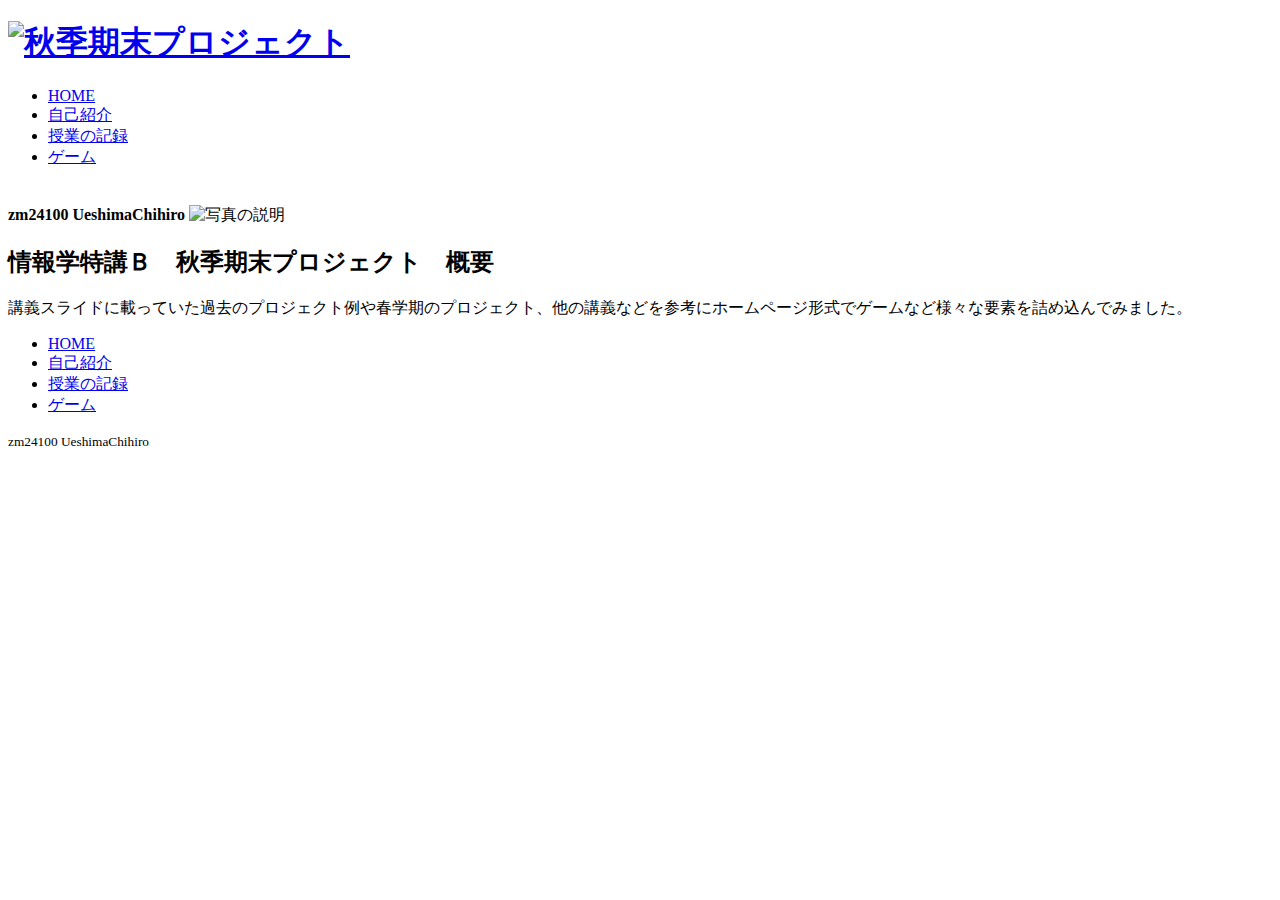
==== index.html @ e3959dde "Update index.html" ====
<!DOCTYPE html>
<html lang="ja">
<head>
 <meta charset="UTF-8">
 <title>秋季期末プロジェクト</title>
 <link rel="stylesheet" href="mystyle.css">
</head>
 
<body>
  <div id="wrap">
    <header>
      <div id="logo">
       <h1><a href="index.html"><img src="img/logo.png" alt="秋季期末プロジェクト"></a></h1>
      </div>
     
      <nav class="cf">
        <ul>
         <li><a href="index.html">HOME</a></li>
         <li><a href="syoukai.html">自己紹介</a></li>
         <li><a href="class.html">授業の記録</a></li>
         <li><a href="game.html">ゲーム</a></li>
        </ul>
      </nav>
      
    　<div id="main_visual">
        <strong>zm24100 UeshimaChihiro</strong>
        <img src="img/top.jpg" alt="写真の説明">
        <!--写真の説明の部分は後で書き込む-->
      </div>
    </header>
   
    <main>
     <h2>情報学特講Ｂ　秋季期末プロジェクト　概要</h2>
     <p>講義スライドに載っていた過去のプロジェクト例や春学期のプロジェクト、他の講義などを参考にホームページ形式でゲームなど様々な要素を詰め込んでみました。</p>
    </main>
  </div>

  <footer>
      <div class="container cf">
        <ul>
         <li><a href="index.html">HOME</a></li>
         <li><a href="syoukai.html">自己紹介</a></li>
         <li><a href="class.html">授業の記録</a></li>
         <li><a href="game.html">ゲーム</a></li>
        </ul>
        <div id="copyrights">
          <small>zm24100 UeshimaChihiro</small>
        </div>
      </div>
  </footer>
   
</body>
</html>
---- mystyle.css ----

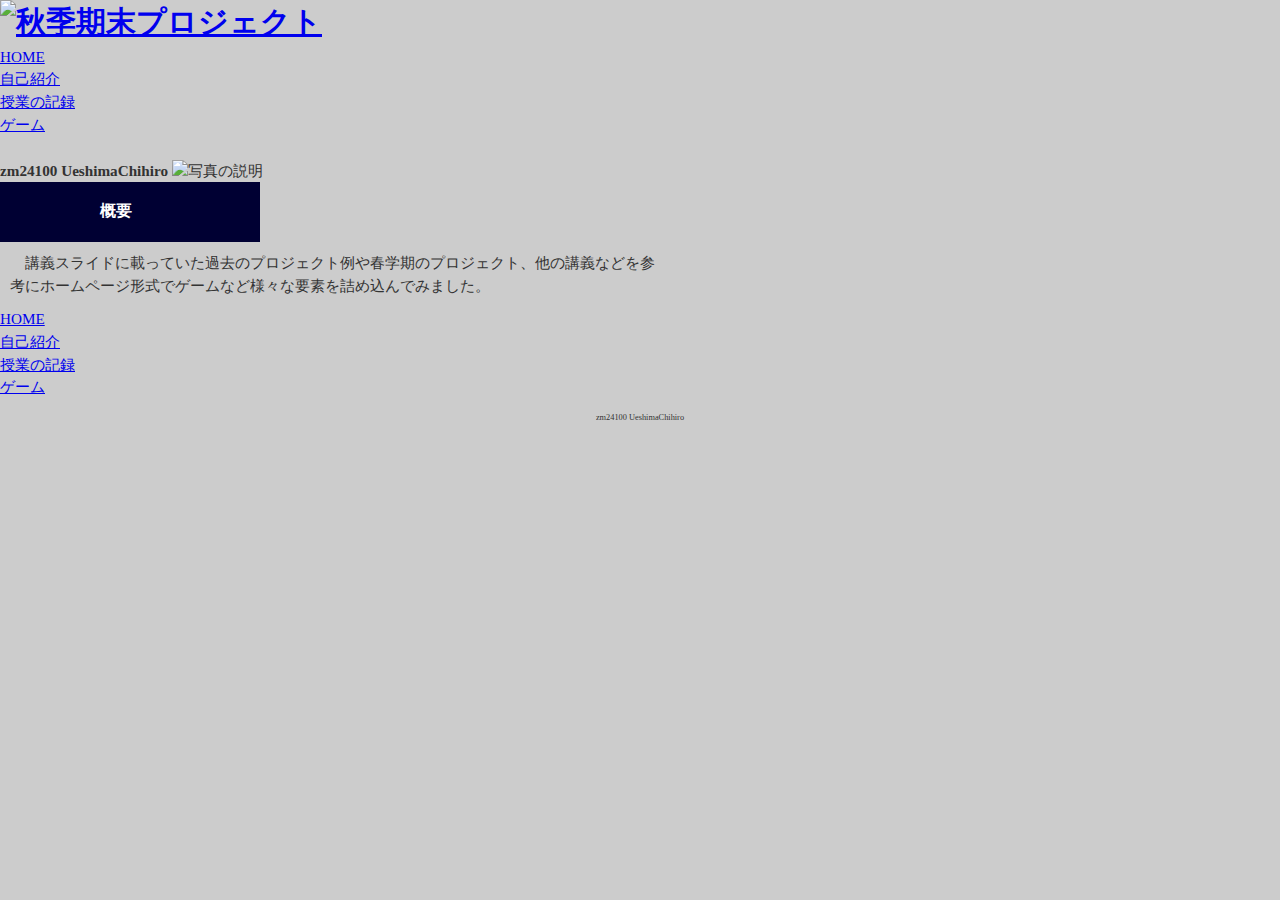
==== commit 60d6822f: "Update index.html" ====
--- a/index.html
+++ b/index.html
@@ -30,7 +30,7 @@
     </header>
    
     <main>
-     <h2>情報学特講Ｂ　秋季期末プロジェクト　概要</h2>
+     <h2>概要</h2>
      <p>講義スライドに載っていた過去のプロジェクト例や春学期のプロジェクト、他の講義などを参考にホームページ形式でゲームなど様々な要素を詰め込んでみました。</p>
     </main>
   </div>
@@ -43,7 +43,7 @@
          <li><a href="class.html">授業の記録</a></li>
          <li><a href="game.html">ゲーム</a></li>
         </ul>
-        <div id="copyrights">
+        <div id="footer">
           <small>zm24100 UeshimaChihiro</small>
         </div>
       </div>
--- a/mystyle.css
+++ b/mystyle.css
@@ -1 +1,151 @@
+@charset "UTF-8";
+#timer {
+	width : 100px; 
+	height : 100px;}
 
+* {
+	margin:0;
+	padding:0;
+}
+body {
+	font-size:95%;
+	line-height:1.5;
+	color:#333333;
+	background-color:#cccccc;
+	background-image:url(./img/body.png);
+}
+#pagebody {
+	width:1000px;
+	margin:0 auto;
+	background-color:#ffffff;
+	background-image:url(./img/pagebody.png);
+	background-repeat:repeat-y;
+}
+img {
+	border:0;
+}
+p {
+	width:660px;
+	margin:10px;
+	text-indent:1em;
+}
+hr {
+	clear:both;
+	width:680px;
+	margin:10px 0px;
+	border:1px dotted #cccccc;
+}
+#header {
+	height:80px;
+}
+#header h1 {
+	padding:10px 0px 5px 20px;
+	font-size:18px;
+}
+#header h1 a {
+	text-decoration:none;
+}
+#menu ul {
+	width:960px;
+	height:50px;
+	margin:0px 20px;
+}
+#menu li {
+	list-style-type:none;
+	display:inline;
+	float:left;
+}
+#menu li a {
+	background-color:#000080;
+	color:#ffffff;
+	display:block;
+	width:240px;
+	height:35px;
+	padding:15px 0px 0px 0px;
+	text-align:center;
+	text-decoration:none;
+	background-image:url(./img/menu1.png);
+	background-repeat:no-repeat;
+}
+#menu li a:hover {
+	background-color:#000066;
+	background-image:url(./img/menu2.png);
+}
+#img_index {
+	width:960px;
+	height:360px;
+	margin:5px 20px;
+}
+#img_subpage {
+	width:960px;
+	height:240px;
+	margin:5px 20px;
+}
+h2 {
+	width:160px;
+	height:43px;
+	padding:17px 0px 0px 100px;
+	font-size:16px;
+	background-image:url(./img/h2.png);
+	background-repeat:no-repeat;
+	background-color:#000033;
+	color:#ffffff;
+}
+#submenu {
+	width:260px;
+	margin:10px 10px 10px 20px;
+	float:left;
+}
+#submenu ul li {
+	list-style-type:none;
+}
+#submenu ul li a {
+	display:block;
+	height:45px;
+	padding:15px 0px 0px 30px;
+	text-decoration:none;
+	border-bottom:1px dotted gray;
+	background-image:url(./img/submenu1.png);
+	background-repeat:no-repeat;
+	color:#333333;
+}
+#submenu ul li:first-child a {
+	border-top:1px dotted gray;
+}
+#submenu ul li a:hover {
+	text-decoration:underline;
+}
+#submenu ul li a:before {
+	content:url(./img/icon_submenu.png);
+	margin:0px 10px 0px 0px;
+	vertical-align:text-top;
+}
+#info {
+	width:660px;
+	float:left;
+	padding:10px 20px 0px 0px;
+}
+h3 {
+	font-size:14px;
+	width:660px;
+	padding:10px 0px 10px 20px;
+	background-color:#003399;
+	color:#ffffff;
+	border-radius:3px;
+}
+.infoimg_index {
+	width:200px;
+	height:150px;
+	margin:0px 0px 20px 20px;
+	float:right;
+}
+hr {
+	clear:both;
+}
+#footer {
+	clear:both;
+	height:40px;
+	padding:10px 0px 0px 0px;
+	font-size:x-small;
+	text-align:center;
+}
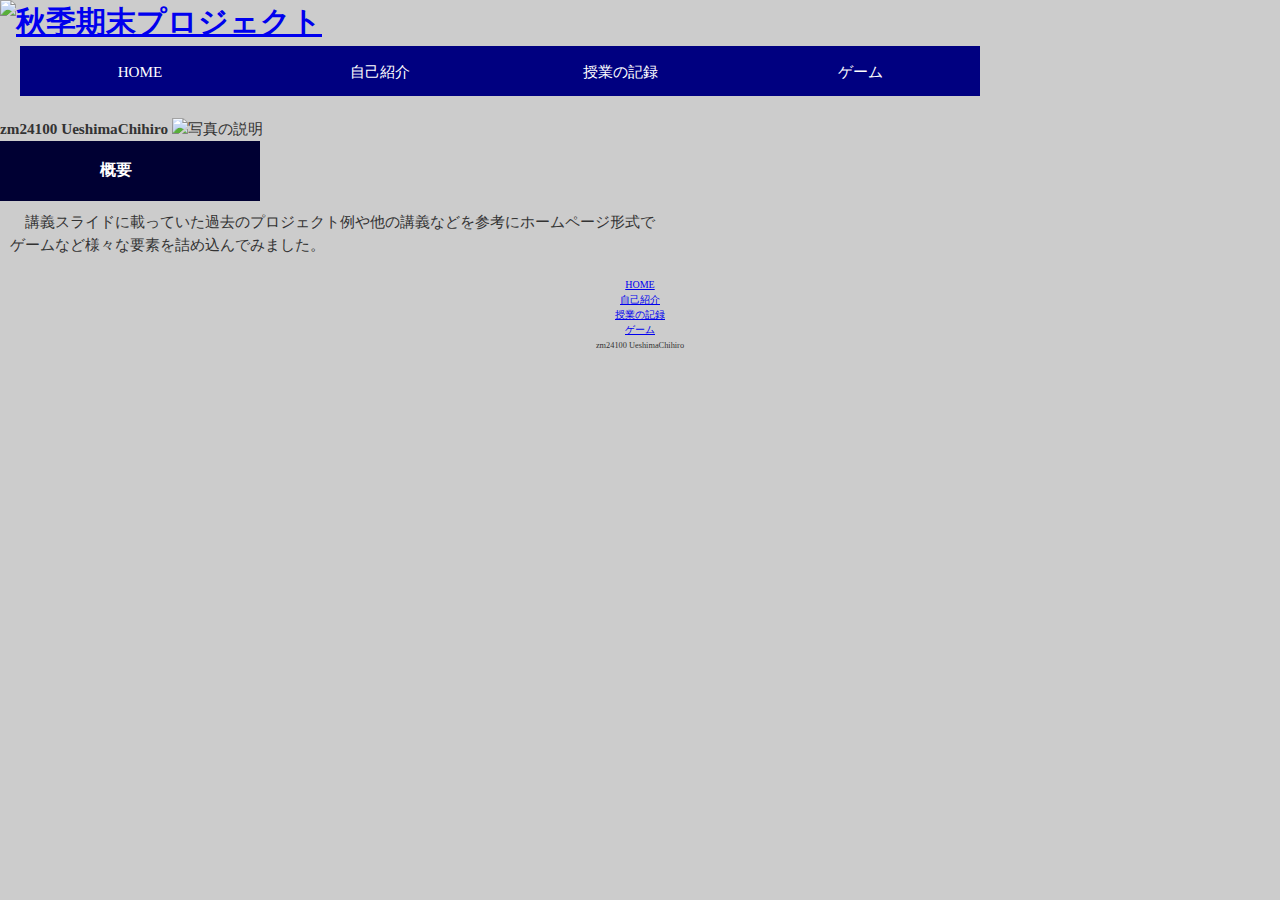
==== commit dcecb91c: "Update index.html" ====
--- a/index.html
+++ b/index.html
@@ -31,7 +31,7 @@
    
     <main>
      <h2>概要</h2>
-     <p>講義スライドに載っていた過去のプロジェクト例や春学期のプロジェクト、他の講義などを参考にホームページ形式でゲームなど様々な要素を詰め込んでみました。</p>
+     <p>講義スライドに載っていた過去のプロジェクト例や他の講義などを参考にホームページ形式でゲームなど様々な要素を詰め込んでみました。</p>
     </main>
   </div>
 
--- a/mystyle.css
+++ b/mystyle.css
@@ -45,17 +45,17 @@
 #header h1 a {
 	text-decoration:none;
 }
-#menu ul {
+nav ul {
 	width:960px;
 	height:50px;
 	margin:0px 20px;
 }
-#menu li {
+nav li {
 	list-style-type:none;
 	display:inline;
 	float:left;
 }
-#menu li a {
+nav li a {
 	background-color:#000080;
 	color:#ffffff;
 	display:block;
@@ -67,7 +67,7 @@
 	background-image:url(./img/menu1.png);
 	background-repeat:no-repeat;
 }
-#menu li a:hover {
+nav li a:hover {
 	background-color:#000066;
 	background-image:url(./img/menu2.png);
 }
@@ -142,7 +142,7 @@
 hr {
 	clear:both;
 }
-#footer {
+footer {
 	clear:both;
 	height:40px;
 	padding:10px 0px 0px 0px;
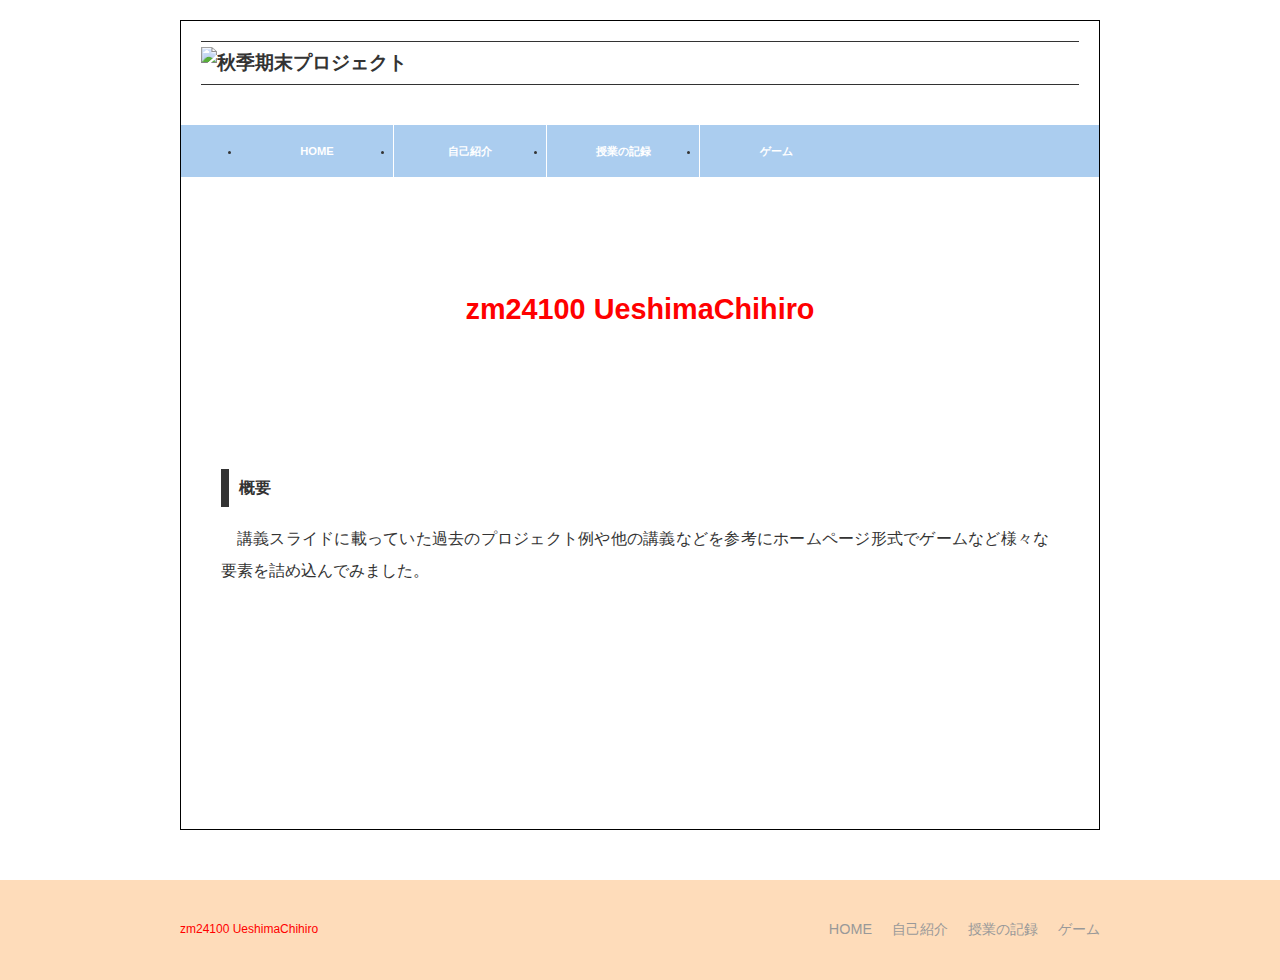
==== commit 94bd1eff: "Update index.html" ====
--- a/index.html
+++ b/index.html
@@ -24,8 +24,6 @@
       
     　<div id="main_visual">
         <strong>zm24100 UeshimaChihiro</strong>
-        <img src="img/top.jpg" alt="写真の説明">
-        <!--写真の説明の部分は後で書き込む-->
       </div>
     </header>
    
--- a/mystyle.css
+++ b/mystyle.css
@@ -1,151 +1,178 @@
-@charset "UTF-8";
-#timer {
-	width : 100px; 
-	height : 100px;}
-
-* {
-	margin:0;
-	padding:0;
+html {
+  min-height: 100%;
+  position: relative;
 }
 body {
-	font-size:95%;
-	line-height:1.5;
-	color:#333333;
-	background-color:#cccccc;
-	background-image:url(./img/body.png);
+  background-color: #ffffff;
+  background-image: url(img/bg.png);
+  color: #333333;
+  font-family: "メイリオ", 'MS PGothic', Osaka, sans-serif;
+  font-size: 16px;
+  margin: 0 0 150px 0;
+  min-height: 100%;
+  padding: 0;
 }
-#pagebody {
-	width:1000px;
-	margin:0 auto;
-	background-color:#ffffff;
-	background-image:url(./img/pagebody.png);
-	background-repeat:repeat-y;
+
+header, footer, main, aside {
+  display: block;
 }
-img {
-	border:0;
+
+a {
+  color: #333333;
+  text-decoration: none;
 }
-p {
-	width:660px;
-	margin:10px;
-	text-indent:1em;
+
+a:hover {
+  color: #cccccc;
 }
-hr {
-	clear:both;
-	width:680px;
-	margin:10px 0px;
-	border:1px dotted #cccccc;
+
+#wrap {
+  background-color: #ffffff;
+  border: solid 1px #000;
+  line-height: 200%;
+  margin: 20px auto 50px;
+  min-height: 100%;
+  padding-bottom: 40px;
+  width: 918px;
 }
-#header {
-	height:80px;
+
+header {
+  background-color: #ffffff;
+  padding: 20px 0 0;
 }
-#header h1 {
-	padding:10px 0px 5px 20px;
-	font-size:18px;
+
+#logo {
+  margin: 0 20px 20px;
 }
-#header h1 a {
-	text-decoration:none;
+
+nav {
+  background-color: #abcdef;
+  font-size: 0.7em;
+  margin: 0;
 }
+
 nav ul {
-	width:960px;
+  width:960px;
 	height:50px;
 	margin:0px 20px;
 }
+
 nav li {
-	list-style-type:none;
-	display:inline;
-	float:left;
+  border-right: solid 1px #ffffff;
+  float: left;
+  font-weight: bold;
+  width: 152px;
 }
-nav li a {
-	background-color:#000080;
-	color:#ffffff;
-	display:block;
-	width:240px;
-	height:35px;
-	padding:15px 0px 0px 0px;
-	text-align:center;
-	text-decoration:none;
-	background-image:url(./img/menu1.png);
-	background-repeat:no-repeat;
+
+nav a {
+  color: #ffffff;
+  display: block;
+  padding: 10px 0;
+  text-align: center;
 }
-nav li a:hover {
-	background-color:#000066;
-	background-image:url(./img/menu2.png);
+
+nav a:hover {
+  background-color: #ffff00;
 }
-#img_index {
-	width:960px;
-	height:360px;
-	margin:5px 20px;
+
+nav li:last-of-type {
+  border-right: 0;
+  width: 153px
 }
-#img_subpage {
-	width:960px;
-	height:240px;
-	margin:5px 20px;
+
+#main_visual {
+  background: url(img/main_image3.jpg) no-repeat center center;
+  display: table;
+  height: 200px;
+  margin-bottom: 40px;
+  overflow: hidden;
+  text-align: center;
 }
+
+#main_visual strong {
+  color: #ff0000;
+  display: table-cell;
+  font-size: 1.8em;
+  text-shadow: 0 0 7px #ffffff;
+  vertical-align: middle;
+  width: 920px;
+}
+
+main {
+  margin: 0 30px 0 20px;
+  min-height: 300px;
+  padding: 20px;
+}
+
+h1 {
+  border-top: solid 1px #333333;
+  border-bottom: solid 1px #333333;
+  font-size: 1.2em;
+  margin-top: 0;
+  margin-bottom: 40px;
+  padding: 5px 0;
+}
+
 h2 {
-	width:160px;
-	height:43px;
-	padding:17px 0px 0px 100px;
-	font-size:16px;
-	background-image:url(./img/h2.png);
-	background-repeat:no-repeat;
-	background-color:#000033;
-	color:#ffffff;
+  border-left: solid 8px #333333;
+  font-size: 1em;
+  margin-top: 0;
+  padding: 3px 0 3px 10px;
 }
-#submenu {
-	width:260px;
-	margin:10px 10px 10px 20px;
-	float:left;
+
+p {
+  text-align: justify;
+  text-indent: 1em;
 }
-#submenu ul li {
-	list-style-type:none;
+
+footer {
+  background-color: #fedcba;
+  bottom: 0;
+  clear: both;
+  color: #ff0000;
+  font-size: 0.9em;
+  height: 20px;
+  min-width: 920px;
+  padding: 40px 0;
+  position: absolute;
+  width: 100%;
 }
-#submenu ul li a {
-	display:block;
-	height:45px;
-	padding:15px 0px 0px 30px;
-	text-decoration:none;
-	border-bottom:1px dotted gray;
-	background-image:url(./img/submenu1.png);
-	background-repeat:no-repeat;
-	color:#333333;
+
+footer a {
+  color: #999999;
 }
-#submenu ul li:first-child a {
-	border-top:1px dotted gray;
+
+footer a:hover {
+  color: #ffff00;
 }
-#submenu ul li a:hover {
-	text-decoration:underline;
+
+footer ul {
+  float: right;
+  list-style: none;
+  margin: 0;
+  padding: 0;
 }
-#submenu ul li a:before {
-	content:url(./img/icon_submenu.png);
-	margin:0px 10px 0px 0px;
-	vertical-align:text-top;
+
+footer li {
+  display: inline-block;
+  margin-right: 16px;
 }
-#info {
-	width:660px;
-	float:left;
-	padding:10px 20px 0px 0px;
+
+footer li:last-of-type {
+  margin-right: 0;
 }
-h3 {
-	font-size:14px;
-	width:660px;
-	padding:10px 0px 10px 20px;
-	background-color:#003399;
-	color:#ffffff;
-	border-radius:3px;
+
+#copyrights {
+  float: left;
 }
-.infoimg_index {
-	width:200px;
-	height:150px;
-	margin:0px 0px 20px 20px;
-	float:right;
+
+.container {
+  margin: auto;
+  width: 920px;
 }
-hr {
-	clear:both;
+
+.cf:after {
+  content: "";
+  display: block;
+  clear: both;
 }
-footer {
-	clear:both;
-	height:40px;
-	padding:10px 0px 0px 0px;
-	font-size:x-small;
-	text-align:center;
-}
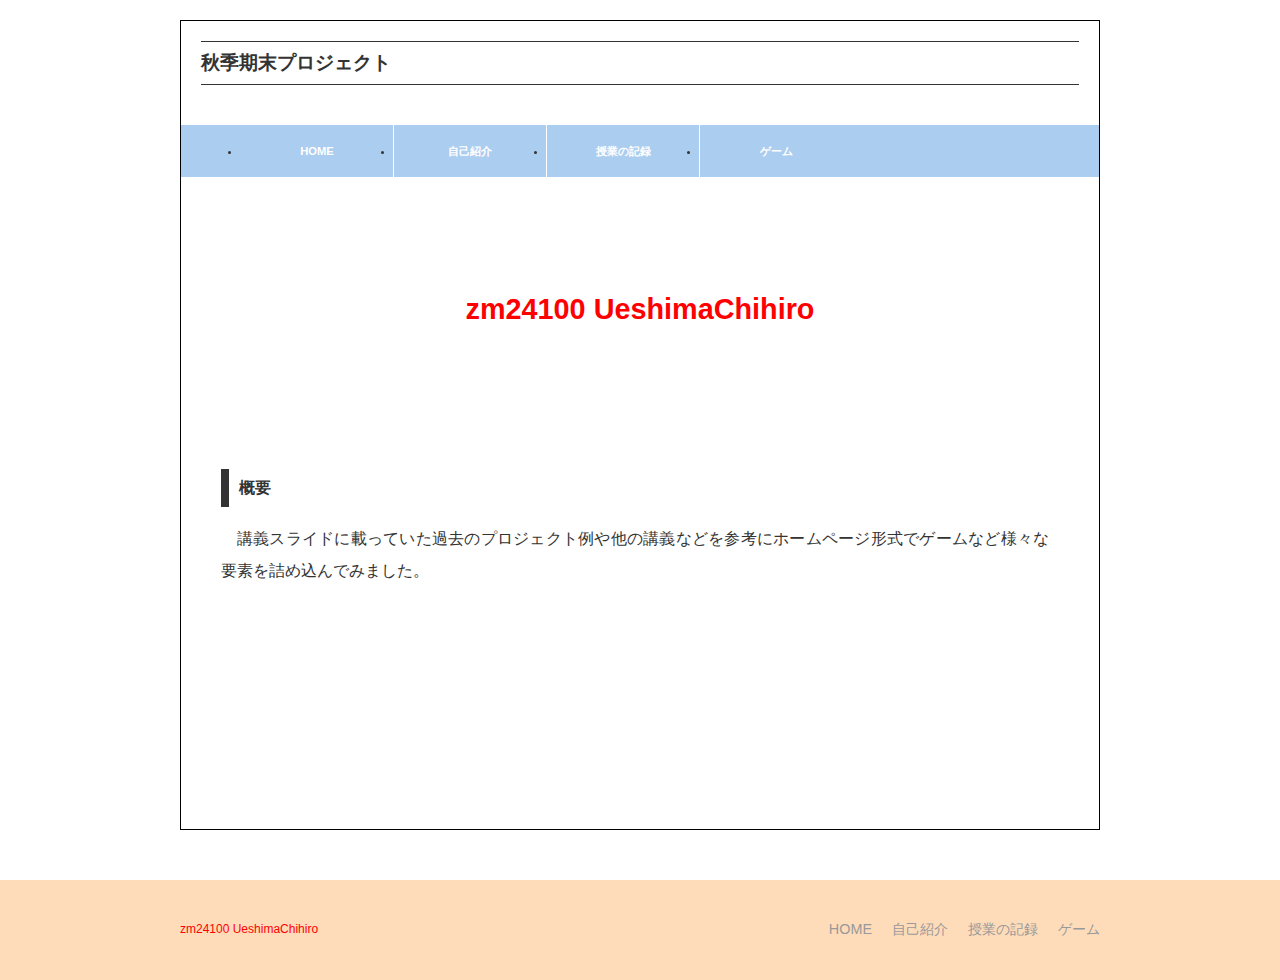
==== commit 6900a7b8: "Update index.html" ====
--- a/index.html
+++ b/index.html
@@ -10,7 +10,7 @@
   <div id="wrap">
     <header>
       <div id="logo">
-       <h1><a href="index.html"><img src="img/logo.png" alt="秋季期末プロジェクト"></a></h1>
+       <h1>秋季期末プロジェクト</h1>
       </div>
      
       <nav class="cf">
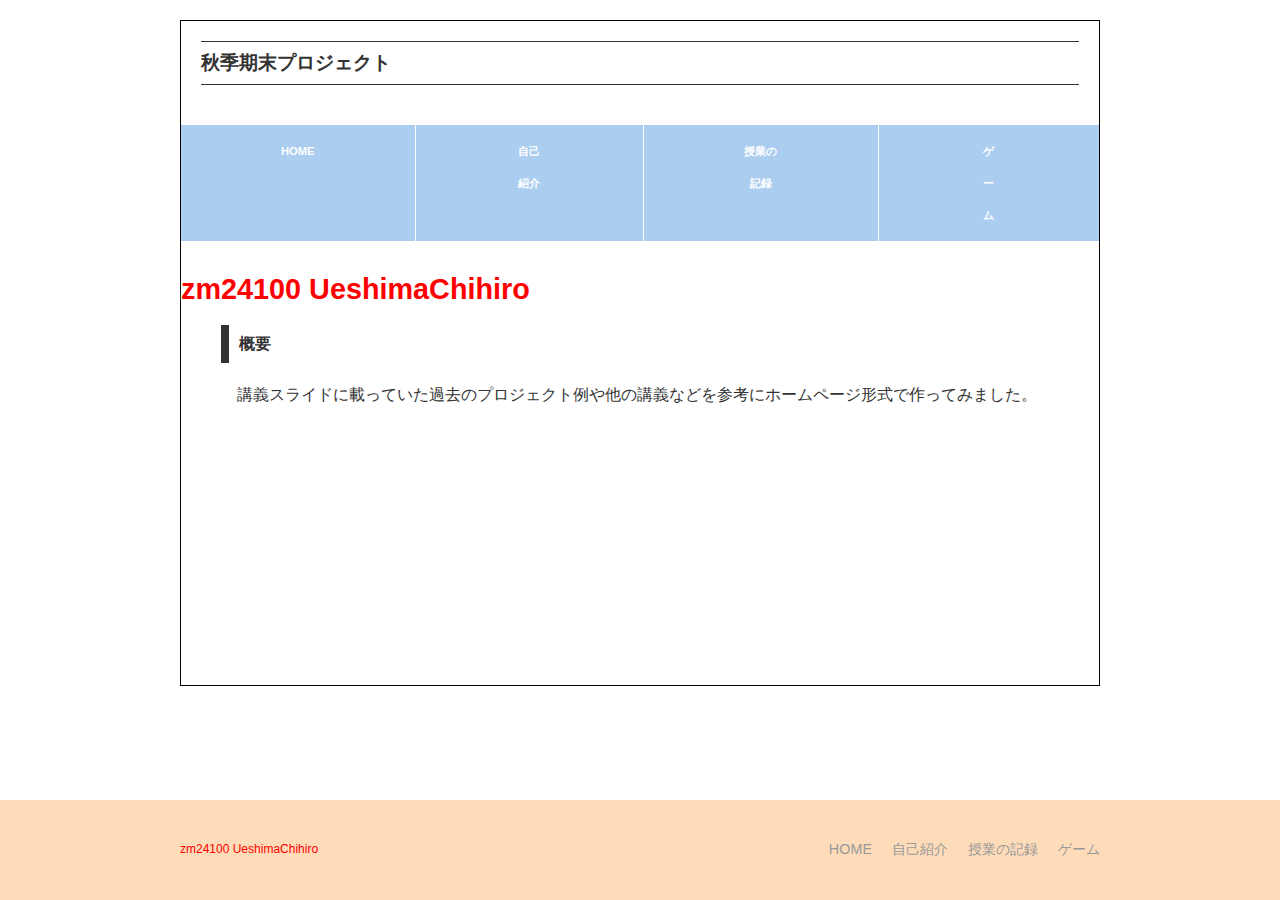
==== commit 5e2bb0de: "Update index.html" ====
--- a/index.html
+++ b/index.html
@@ -29,7 +29,7 @@
    
     <main>
      <h2>概要</h2>
-     <p>講義スライドに載っていた過去のプロジェクト例や他の講義などを参考にホームページ形式でゲームなど様々な要素を詰め込んでみました。</p>
+     <p>講義スライドに載っていた過去のプロジェクト例や他の講義などを参考にホームページ形式で作ってみました。</p>
     </main>
   </div>
 
--- a/mystyle.css
+++ b/mystyle.css
@@ -4,7 +4,6 @@
 }
 body {
   background-color: #ffffff;
-  background-image: url(img/bg.png);
   color: #333333;
   font-family: "メイリオ", 'MS PGothic', Osaka, sans-serif;
   font-size: 16px;
@@ -49,19 +48,23 @@
   background-color: #abcdef;
   font-size: 0.7em;
   margin: 0;
+  display: flex;
+  justify-content: center;
+  align-items: center;
 }
 
 nav ul {
-  width:960px;
-	height:50px;
-	margin:0px 20px;
+  display: flex;
+  padding: 0;
+  list-style: none;
+  margin: 0;
 }
 
 nav li {
   border-right: solid 1px #ffffff;
-  float: left;
   font-weight: bold;
-  width: 152px;
+  text-align: center;
+  padding: 0 100px;
 }
 
 nav a {
@@ -77,16 +80,6 @@
 
 nav li:last-of-type {
   border-right: 0;
-  width: 153px
-}
-
-#main_visual {
-  background: url(img/main_image3.jpg) no-repeat center center;
-  display: table;
-  height: 200px;
-  margin-bottom: 40px;
-  overflow: hidden;
-  text-align: center;
 }
 
 #main_visual strong {
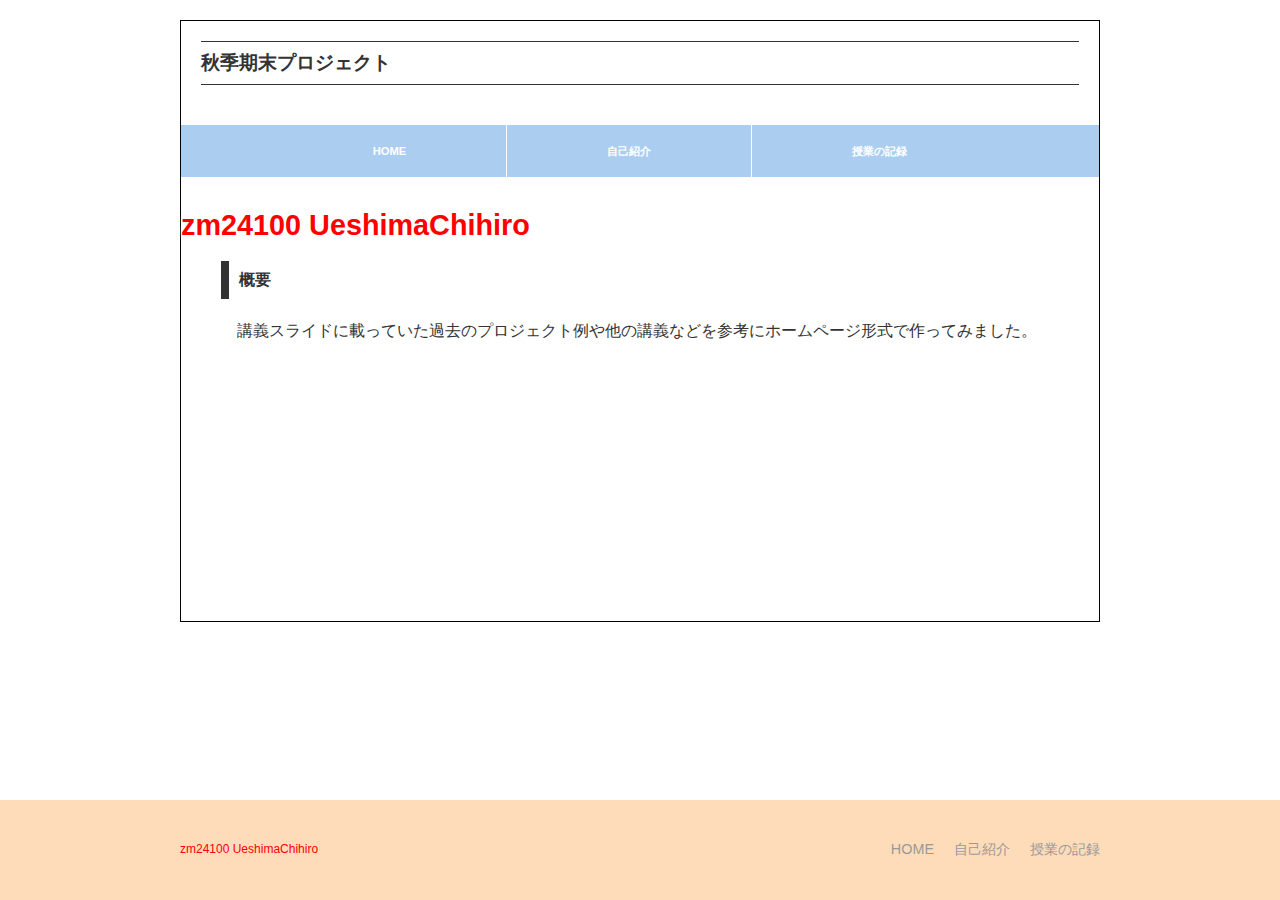
==== commit a36dec99: "Update index.html" ====
--- a/index.html
+++ b/index.html
@@ -18,7 +18,6 @@
          <li><a href="index.html">HOME</a></li>
          <li><a href="syoukai.html">自己紹介</a></li>
          <li><a href="class.html">授業の記録</a></li>
-         <li><a href="game.html">ゲーム</a></li>
         </ul>
       </nav>
       
@@ -39,7 +38,6 @@
          <li><a href="index.html">HOME</a></li>
          <li><a href="syoukai.html">自己紹介</a></li>
          <li><a href="class.html">授業の記録</a></li>
-         <li><a href="game.html">ゲーム</a></li>
         </ul>
         <div id="footer">
           <small>zm24100 UeshimaChihiro</small>
